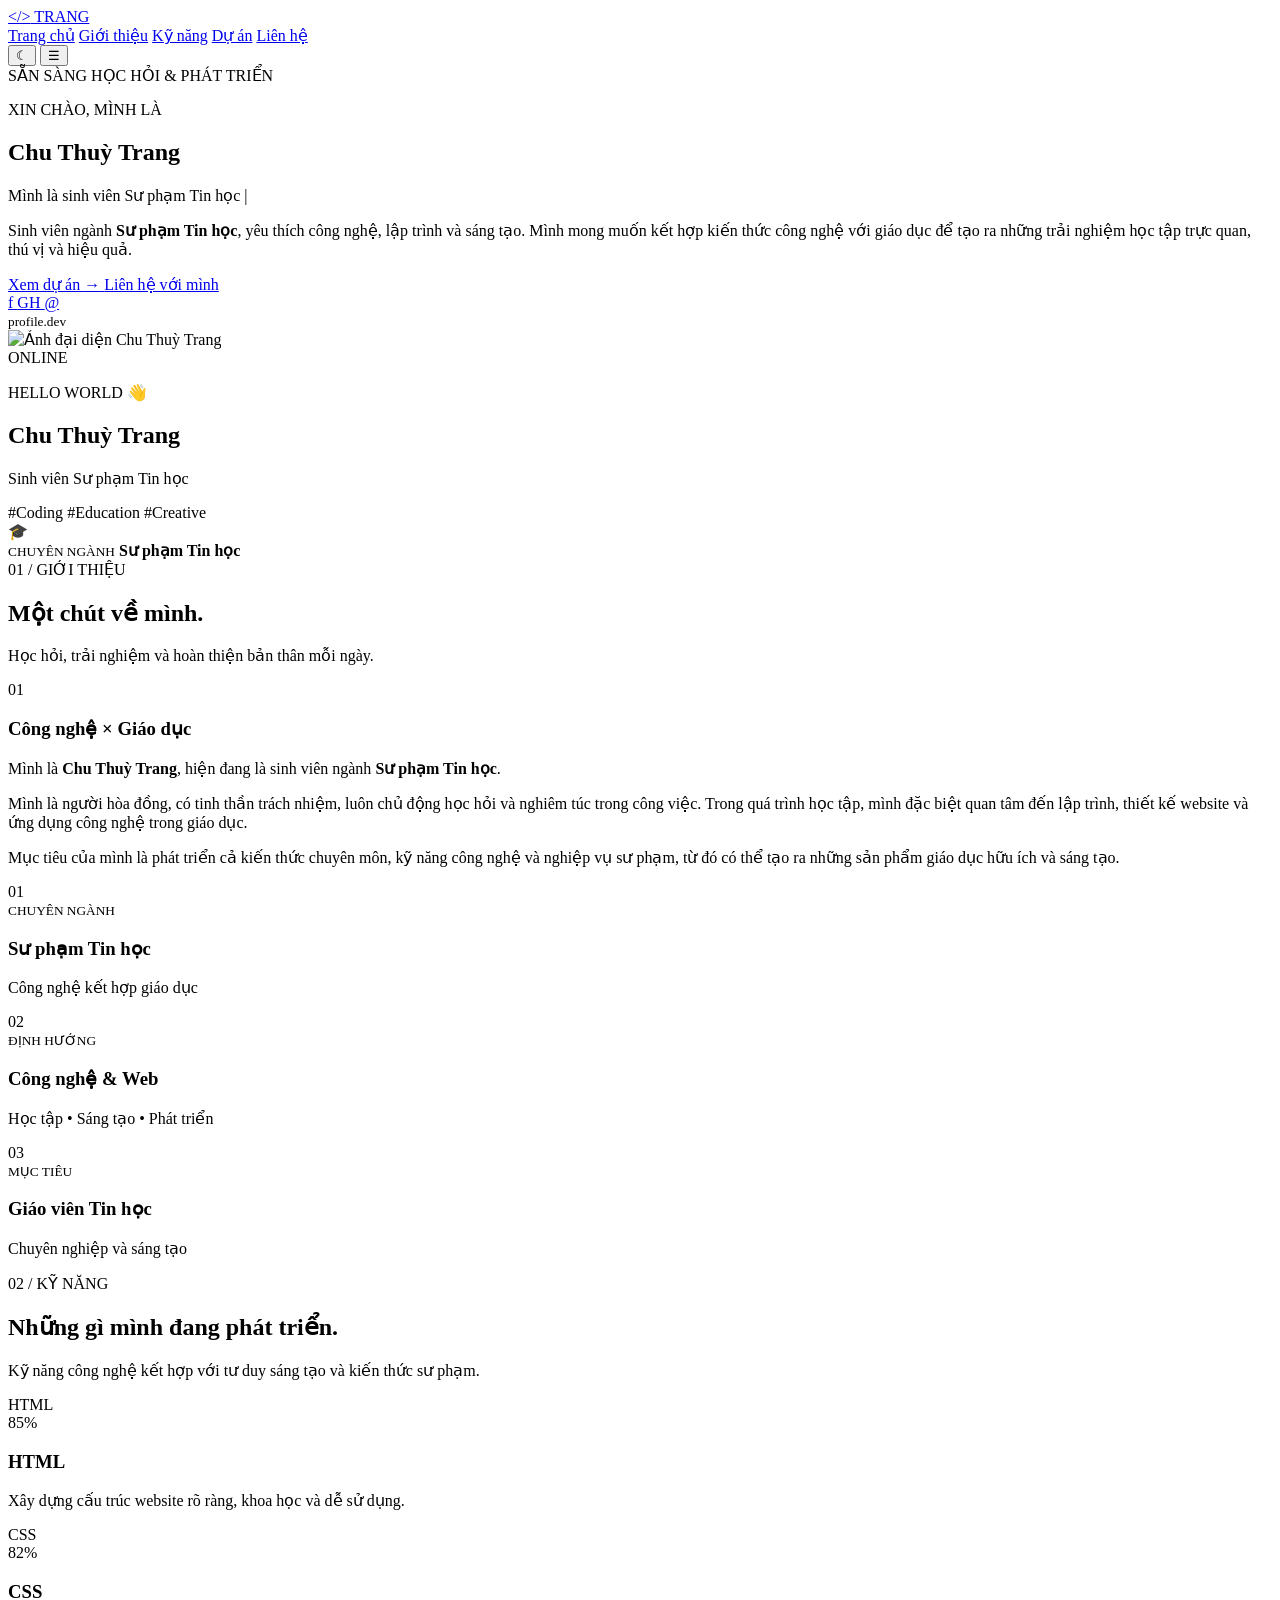
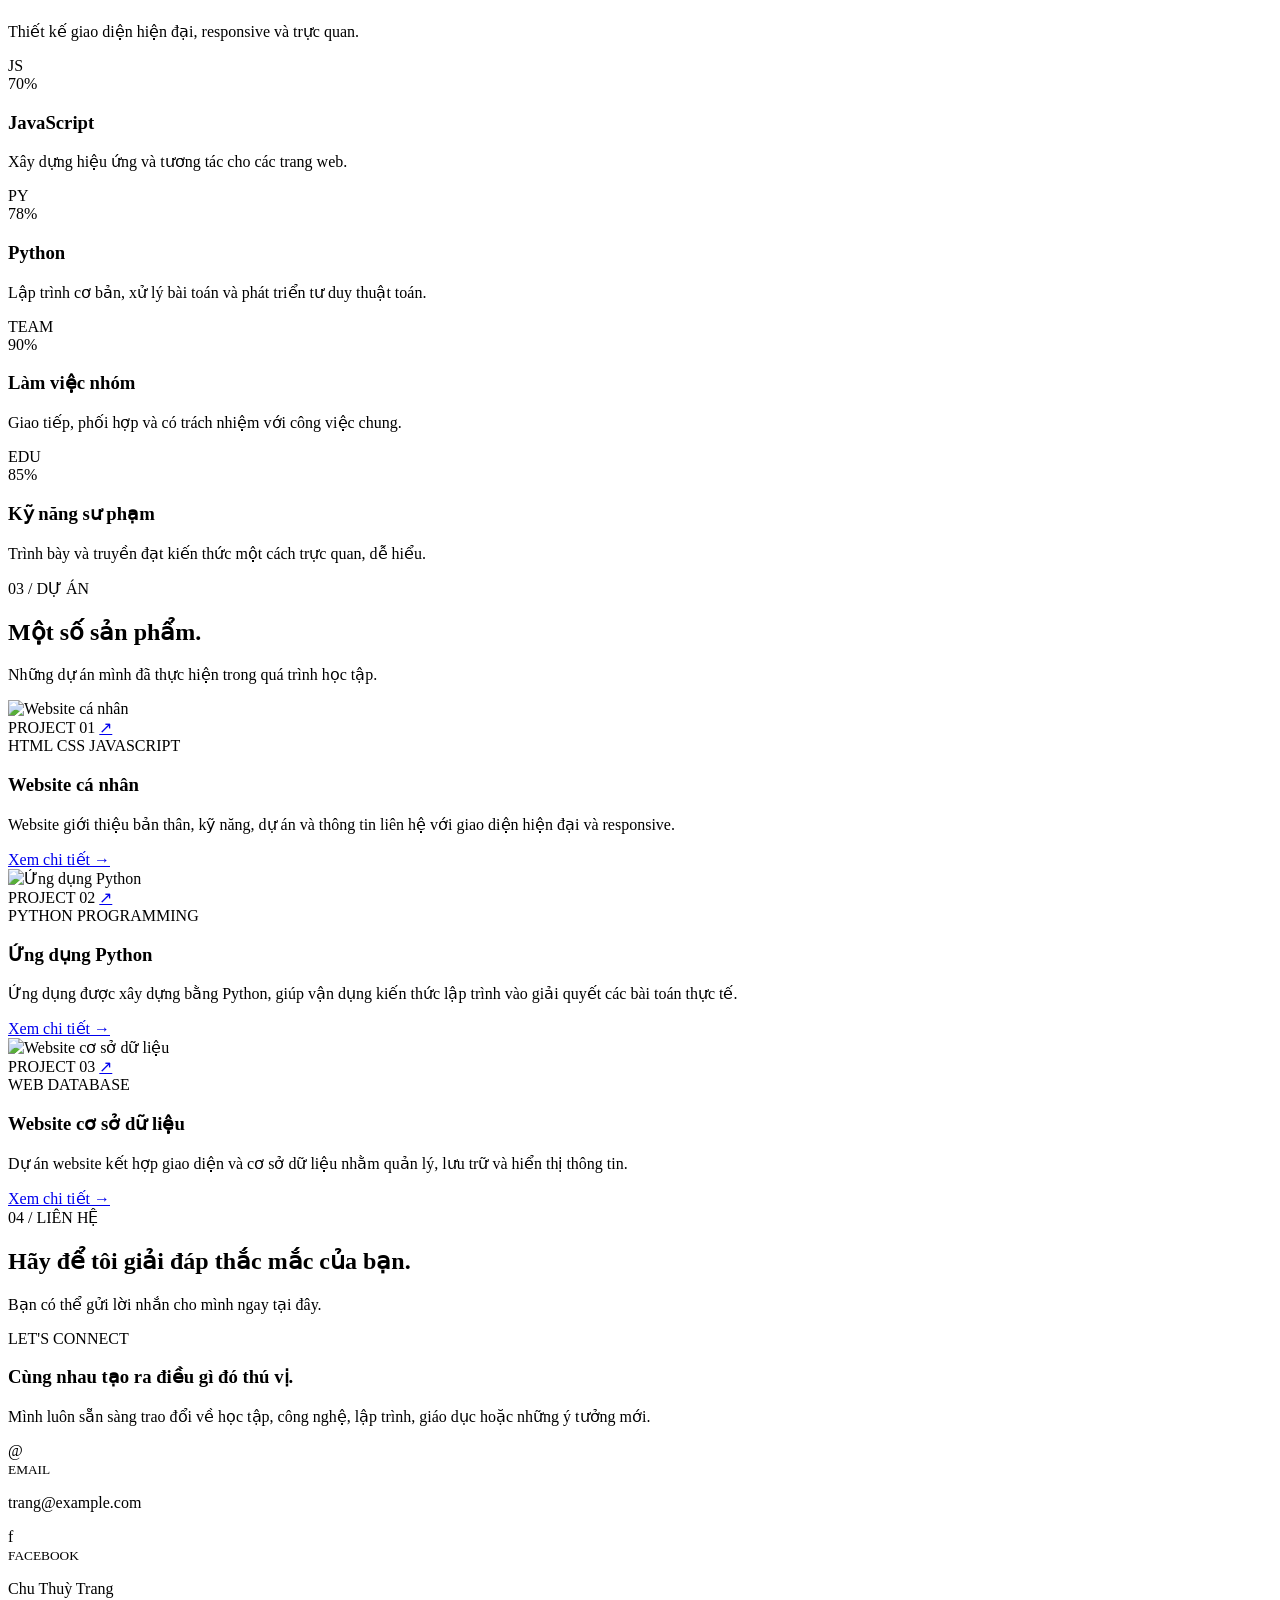
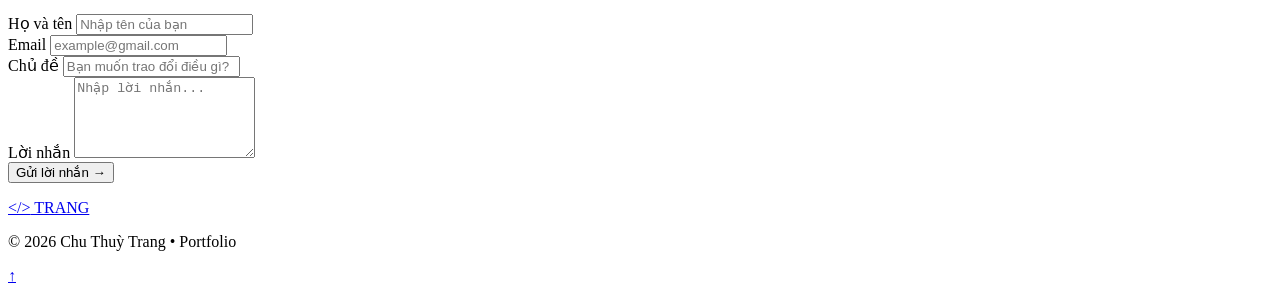
==== js/index.html @ f40e89d6 "Add files via upload" ====
<!DOCTYPE html>
<html lang="vi">
<head>
    <meta charset="UTF-8">
    <meta name="viewport" content="width=device-width, initial-scale=1.0">

    <title>Chu Thuỳ Trang | Portfolio</title>

    <!-- CSS nằm ngoài thư mục js -->
    <link rel="stylesheet" href="../css/style.css">
</head>

<body>

<!-- ================= HEADER ================= -->

<header class="header">
<a href="#home" class="logo">
        <span>&lt;/&gt;</span> TRANG
    </a>

    <nav class="navbar" id="navbar">
        <a href="#home" class="active">Trang chủ</a>
        <a href="#about">Giới thiệu</a>
        <a href="#skills">Kỹ năng</a>
        <a href="#projects">Dự án</a>
        <a href="#contact">Liên hệ</a>
    </nav>

    <div class="header-right">

        <button id="themeBtn" class="theme-btn" aria-label="Đổi giao diện">
            ☾
        </button>

        <button id="menuBtn" class="menu-btn" aria-label="Mở menu">
            ☰
        </button>

    </div>

</header>


<main>

<!-- ================= HOME ================= -->

<section class="hero" id="home">

    <div class="glow glow-one"></div>
    <div class="glow glow-two"></div>

    <div class="hero-content reveal">

        <div class="available">
            <span></span>
            SẴN SÀNG HỌC HỎI & PHÁT TRIỂN
        </div>

        <p class="hello">
            XIN CHÀO, MÌNH LÀ
        </p>

        <h1>
            Chu Thuỳ
            <span>Trang</span>
        </h1>

        <div class="typing-line">
            Mình là
            <span id="typing"></span>
            <span class="cursor">|</span>
        </div>

        <p class="hero-description">
            Sinh viên ngành
            <strong>Sư phạm Tin học</strong>,
            yêu thích công nghệ, lập trình và sáng tạo.
            Mình mong muốn kết hợp kiến thức công nghệ với
            giáo dục để tạo ra những trải nghiệm học tập
            trực quan, thú vị và hiệu quả.
        </p>

        <div class="hero-buttons">

            <a href="#projects" class="btn btn-primary">
                Xem dự án
                <span>→</span>
            </a>

            <a href="#contact" class="btn btn-outline">
                Liên hệ với mình
            </a>

        </div>

        <div class="social-list">

            <a href="#" title="Facebook">
                f
            </a>

            <a href="#" title="Github">
                GH
            </a>

            <a href="#" title="Email">
                @
            </a>

        </div>

    </div>


    <!-- PROFILE -->

    <div class="profile-area reveal">

       


        <div class="profile-card">

            <div class="window-top">

                <div class="window-dots">
                    <span></span>
                    <span></span>
                    <span></span>
                </div>

                <small>profile.dev</small>

            </div>


            <div class="avatar-box">

                <img
                    src="../images/avatar.png"
                    alt="Ảnh đại diện Chu Thuỳ Trang"
                >

                <div class="avatar-overlay"></div>

                <div class="avatar-status">
                    <span></span>
                    ONLINE
                </div>

            </div>


            <div class="profile-info">

                <p class="profile-label">
                    HELLO WORLD 👋
                </p>

                <h2>Chu Thuỳ Trang</h2>

                <p class="profile-major">
                    Sinh viên Sư phạm Tin học
                </p>


                <div class="profile-tags">
                    <span>#Coding</span>
                    <span>#Education</span>
                    <span>#Creative</span>
                </div>

            </div>

        </div>


        <div class="floating-study">

            <span>🎓</span>

            <div>
                <small>CHUYÊN NGÀNH</small>
                <strong>Sư phạm Tin học</strong>
            </div>

        </div>

    </div>

</section>


<!-- ================= ABOUT ================= -->

<section class="section about-section" id="about">

    <div class="section-heading reveal">

        <div class="section-number">
            01 / GIỚI THIỆU
        </div>

        <h2>
            Một chút về
            <span>mình.</span>
        </h2>

        <p>
            Học hỏi, trải nghiệm và hoàn thiện bản thân mỗi ngày.
        </p>

    </div>


    <div class="about-grid">

        <div class="about-left reveal">

            <div class="big-number">01</div>

            <h3>
                Công nghệ × Giáo dục
            </h3>

            <p>
                Mình là <strong>Chu Thuỳ Trang</strong>,
                hiện đang là sinh viên ngành
                <strong>Sư phạm Tin học</strong>.
            </p>

            <p>
                Mình là người hòa đồng, có tinh thần trách nhiệm,
                luôn chủ động học hỏi và nghiêm túc trong công việc.
                Trong quá trình học tập, mình đặc biệt quan tâm đến
                lập trình, thiết kế website và ứng dụng công nghệ
                trong giáo dục.
            </p>

            <p>
                Mục tiêu của mình là phát triển cả kiến thức
                chuyên môn, kỹ năng công nghệ và nghiệp vụ sư phạm,
                từ đó có thể tạo ra những sản phẩm giáo dục
                hữu ích và sáng tạo.
            </p>

        </div>


        <div class="about-right">

            <div class="about-card reveal">

                <div class="about-icon">
                    01
                </div>

                <div>
                    <small>CHUYÊN NGÀNH</small>
                    <h3>Sư phạm Tin học</h3>
                    <p>Công nghệ kết hợp giáo dục</p>
                </div>

            </div>


            <div class="about-card reveal">

                <div class="about-icon">
                    02
                </div>

                <div>
                    <small>ĐỊNH HƯỚNG</small>
                    <h3>Công nghệ & Web</h3>
                    <p>Học tập • Sáng tạo • Phát triển</p>
                </div>

            </div>


            <div class="about-card reveal">

                <div class="about-icon">
                    03
                </div>

                <div>
                    <small>MỤC TIÊU</small>
                    <h3>Giáo viên Tin học</h3>
                    <p>Chuyên nghiệp và sáng tạo</p>
                </div>

            </div>

        </div>

    </div>

</section>


<!-- ================= SKILLS ================= -->

<section class="section skill-section" id="skills">

    <div class="section-heading reveal">

        <div class="section-number">
            02 / KỸ NĂNG
        </div>

        <h2>
            Những gì mình
            <span>đang phát triển.</span>
        </h2>

        <p>
            Kỹ năng công nghệ kết hợp với tư duy sáng tạo
            và kiến thức sư phạm.
        </p>

    </div>


    <div class="skills-grid">


        <article class="skill-card reveal">

            <div class="skill-top">

                <div class="skill-icon">
                    HTML
                </div>

                <span>85%</span>

            </div>

            <h3>HTML</h3>

            <p>
                Xây dựng cấu trúc website rõ ràng,
                khoa học và dễ sử dụng.
            </p>

            <div class="progress">
                <div data-width="85%"></div>
            </div>

        </article>


        <article class="skill-card reveal">

            <div class="skill-top">

                <div class="skill-icon">
                    CSS
                </div>

                <span>82%</span>

            </div>

            <h3>CSS</h3>

            <p>
                Thiết kế giao diện hiện đại,
                responsive và trực quan.
            </p>

            <div class="progress">
                <div data-width="82%"></div>
            </div>

        </article>


        <article class="skill-card reveal">

            <div class="skill-top">

                <div class="skill-icon">
                    JS
                </div>

                <span>70%</span>

            </div>

            <h3>JavaScript</h3>

            <p>
                Xây dựng hiệu ứng và tương tác
                cho các trang web.
            </p>

            <div class="progress">
                <div data-width="70%"></div>
            </div>

        </article>


        <article class="skill-card reveal">

            <div class="skill-top">

                <div class="skill-icon">
                    PY
                </div>

                <span>78%</span>

            </div>

            <h3>Python</h3>

            <p>
                Lập trình cơ bản, xử lý bài toán
                và phát triển tư duy thuật toán.
            </p>

            <div class="progress">
                <div data-width="78%"></div>
            </div>

        </article>


        <article class="skill-card reveal">

            <div class="skill-top">

                <div class="skill-icon">
                    TEAM
                </div>

                <span>90%</span>

            </div>

            <h3>Làm việc nhóm</h3>

            <p>
                Giao tiếp, phối hợp và có trách nhiệm
                với công việc chung.
            </p>

            <div class="progress">
                <div data-width="90%"></div>
            </div>

        </article>


        <article class="skill-card reveal">

            <div class="skill-top">

                <div class="skill-icon">
                    EDU
                </div>

                <span>85%</span>

            </div>

            <h3>Kỹ năng sư phạm</h3>

            <p>
                Trình bày và truyền đạt kiến thức
                một cách trực quan, dễ hiểu.
            </p>

            <div class="progress">
                <div data-width="85%"></div>
            </div>

        </article>

    </div>

</section>


<!-- ================= PROJECT ================= -->

<section class="section projects-section" id="projects">

    <div class="section-heading reveal">

        <div class="section-number">
            03 / DỰ ÁN
        </div>

        <h2>
            Một số
            <span>sản phẩm.</span>
        </h2>

        <p>
            Những dự án mình đã thực hiện trong quá trình học tập.
        </p>

    </div>


    <div class="projects-grid">


        <!-- PROJECT 1 -->

        <article class="project-card reveal">

            <div class="project-image">

                <img
                    src="../images/websitecanhan.png"
                    alt="Website cá nhân"
                >

                <div class="project-overlay">

                    <span>PROJECT 01</span>

                    <a href="#">
                        ↗
                    </a>

                </div>

            </div>


            <div class="project-content">

                <div class="project-tags">
                    <span>HTML</span>
                    <span>CSS</span>
                    <span>JAVASCRIPT</span>
                </div>

                <h3>Website cá nhân</h3>

                <p>
                    Website giới thiệu bản thân, kỹ năng,
                    dự án và thông tin liên hệ với giao diện
                    hiện đại và responsive.
                </p>

                <a href="#" class="project-link">
                    Xem chi tiết →
                </a>

            </div>

        </article>


        <!-- PROJECT 2 -->

        <article class="project-card reveal">

            <div class="project-image">

                <img
                    src="../images/ungdungpython.jpg"
                    alt="Ứng dụng Python"
                >

                <div class="project-overlay">

                    <span>PROJECT 02</span>

                    <a href="#">
                        ↗
                    </a>

                </div>

            </div>


            <div class="project-content">

                <div class="project-tags">
                    <span>PYTHON</span>
                    <span>PROGRAMMING</span>
                </div>

                <h3>Ứng dụng Python</h3>

                <p>
                    Ứng dụng được xây dựng bằng Python,
                    giúp vận dụng kiến thức lập trình vào
                    giải quyết các bài toán thực tế.
                </p>

                <a href="#" class="project-link">
                    Xem chi tiết →
                </a>

            </div>

        </article>


        <!-- PROJECT 3 -->

        <article class="project-card reveal">

            <div class="project-image">

                <img
                    src="../images/webcosodulieu.jpg"
                    alt="Website cơ sở dữ liệu"
                >

                <div class="project-overlay">

                    <span>PROJECT 03</span>

                    <a href="#">
                        ↗
                    </a>

                </div>

            </div>


            <div class="project-content">

                <div class="project-tags">
                    <span>WEB</span>
                    <span>DATABASE</span>
                </div>

                <h3>Website cơ sở dữ liệu</h3>

                <p>
                    Dự án website kết hợp giao diện
                    và cơ sở dữ liệu nhằm quản lý,
                    lưu trữ và hiển thị thông tin.
                </p>

                <a href="#" class="project-link">
                    Xem chi tiết →
                </a>

            </div>

        </article>

    </div>

</section>



<!-- ================= CONTACT ================= -->

<section class="section contact-section" id="contact">

    <div class="section-heading reveal">

        <div class="section-number">
            04 / LIÊN HỆ
        </div>

        <h2>
            Hãy
            <span>để tôi giải đáp thắc mắc của bạn.</span>
        </h2>

        <p>
            Bạn có thể gửi lời nhắn cho mình ngay tại đây.
        </p>

    </div>
   <div class="contact-grid">

        <div class="contact-left reveal">

            <p class="contact-small">
                LET'S CONNECT
            </p>

            <h3>
                Cùng nhau tạo ra
                điều gì đó
                <span>thú vị.</span>
            </h3>
            <p class="contact-description">
                Mình luôn sẵn sàng trao đổi về học tập,
                công nghệ, lập trình, giáo dục hoặc
                những ý tưởng mới.
            </p>

            <div class="contact-item">

                <div class="contact-icon">@</div>

                <div>
                    <small>EMAIL</small>
                    <p>trang@example.com</p>
                </div>

            </div>

            <div class="contact-item">

                <div class="contact-icon">f</div>

                <div>
                    <small>FACEBOOK</small>
                    <p>Chu Thuỳ Trang</p>
                </div>

            </div>

        </div>

        <form class="contact-form reveal" id="contactForm">

            <div class="form-group">

                <label for="name">
                    Họ và tên
                </label>

                <input
                    id="name"
                    type="text"
                    placeholder="Nhập tên của bạn"
                    required
                >

            </div>


            <div class="form-group">

                <label for="email">
                    Email
                </label>

                <input
                    id="email"
                    type="email"
                    placeholder="example@gmail.com"
                    required
                >

            </div>


            <div class="form-group">

                <label for="subject">
                    Chủ đề
                </label>

                <input
                    id="subject"
                    type="text"
                    placeholder="Bạn muốn trao đổi điều gì?"
                    required
                >

            </div>


            <div class="form-group">

                <label for="messageInput">
                    Lời nhắn
                </label>

                <textarea
                    id="messageInput"
                    rows="5"
                    placeholder="Nhập lời nhắn..."
                    required
                ></textarea>

            </div>


            <button type="submit" class="send-btn">
                Gửi lời nhắn
                <span>→</span>
            </button>

            <p id="formMessage"></p>

        </form>

    </div>

</section>

</main>


<!-- ================= FOOTER ================= -->

<footer>

    <a href="#home" class="footer-logo">
        <span>&lt;/&gt;</span>
        TRANG
    </a>

    <p>
        © <span id="year"></span>
        Chu Thuỳ Trang • Portfolio
    </p>

    <a href="#home" class="back-top">
        ↑
    </a>

</footer>


<!-- index.html và script.js cùng thư mục -->
<script src="script.js"></script>

</body>
</html>
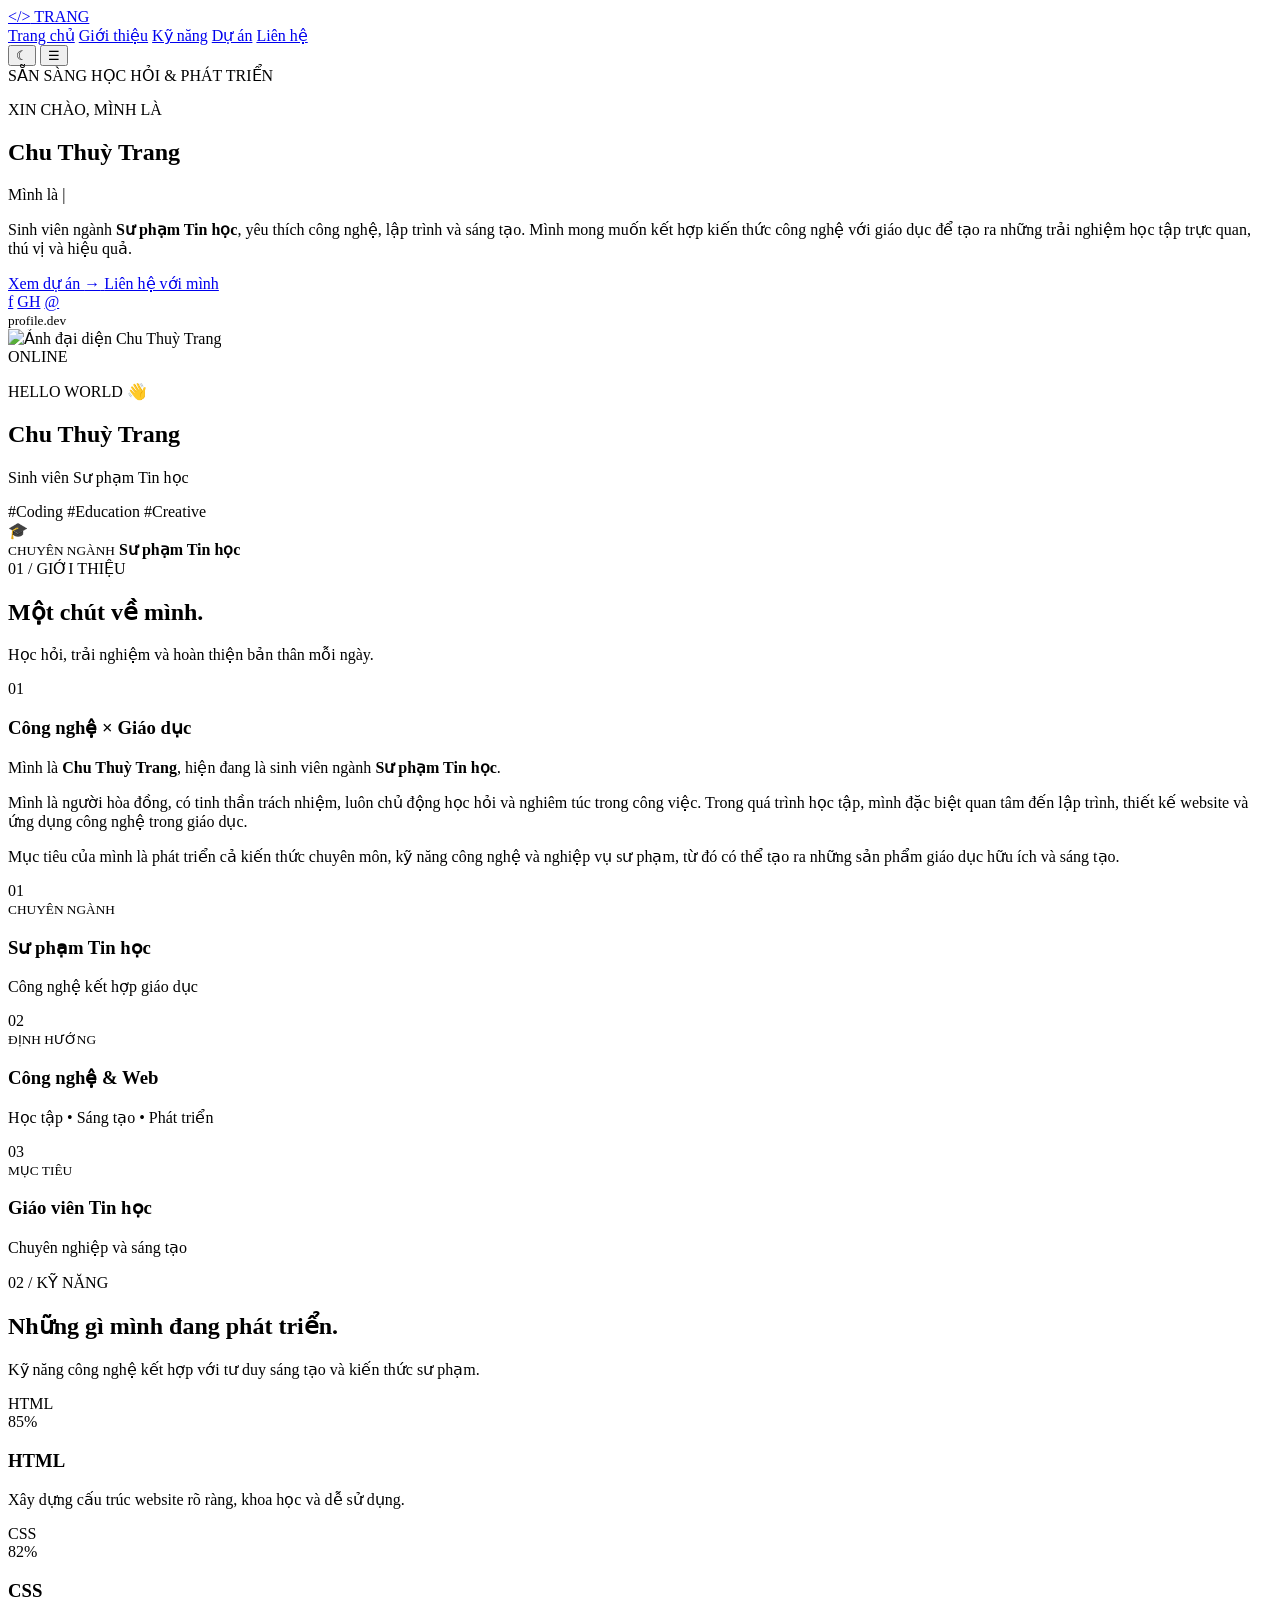
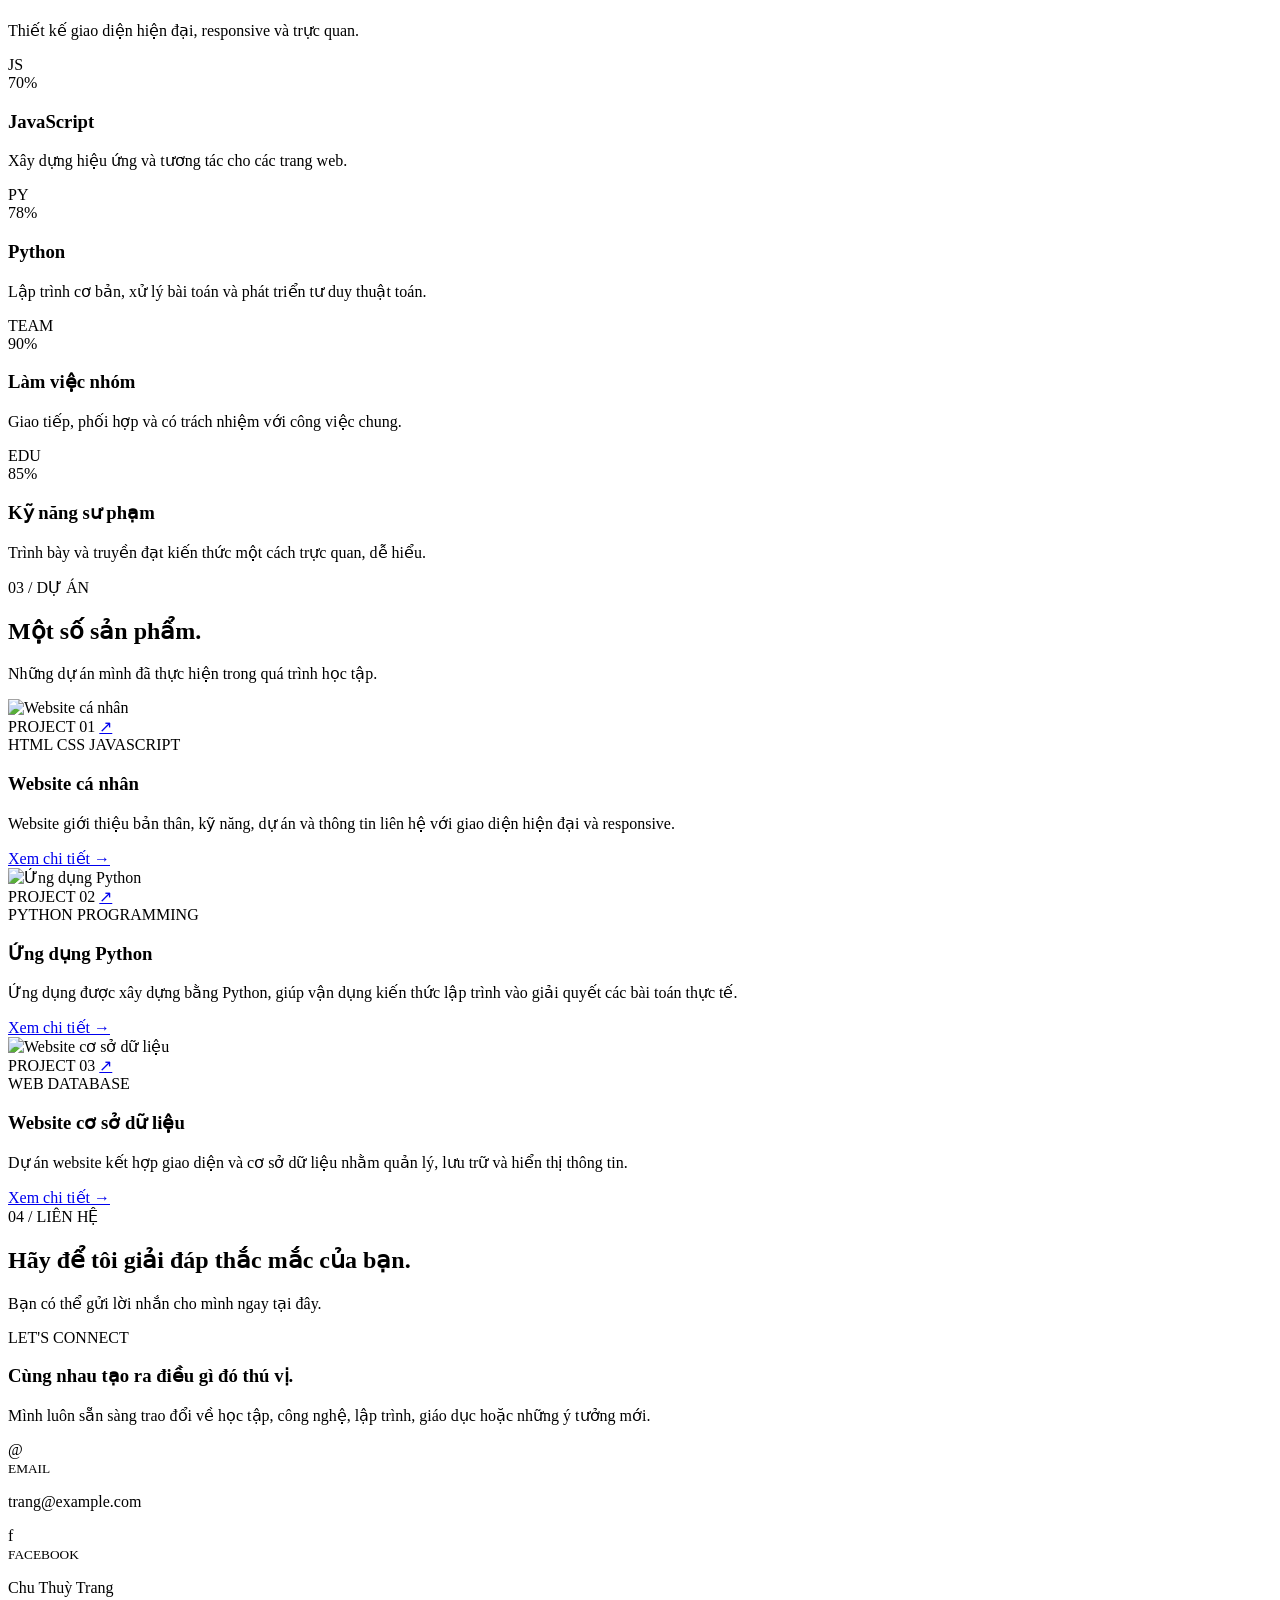
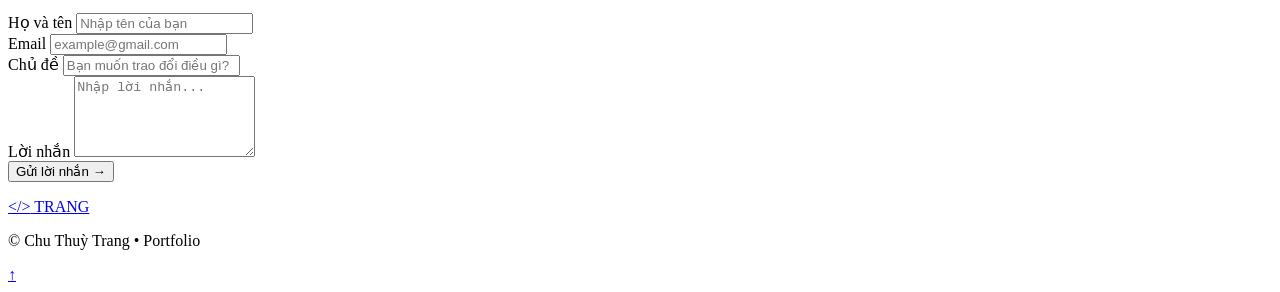
==== commit 59253bfc: "Update index.html" ====
--- a/js/index.html
+++ b/js/index.html
@@ -1,13 +1,14 @@
 <!DOCTYPE html>
 <html lang="vi">
+
 <head>
     <meta charset="UTF-8">
     <meta name="viewport" content="width=device-width, initial-scale=1.0">
 
     <title>Chu Thuỳ Trang | Portfolio</title>
 
-    <!-- CSS nằm ngoài thư mục js -->
-    <link rel="stylesheet" href="../css/style.css">
+    <!-- CSS đang nằm cùng thư mục với index.html -->
+    <link rel="stylesheet" href="style.css">
 </head>
 
 <body>
@@ -15,7 +16,8 @@
 <!-- ================= HEADER ================= -->
 
 <header class="header">
-<a href="#home" class="logo">
+
+    <a href="#home" class="logo">
         <span>&lt;/&gt;</span> TRANG
     </a>
 
@@ -29,11 +31,15 @@
 
     <div class="header-right">
 
-        <button id="themeBtn" class="theme-btn" aria-label="Đổi giao diện">
+        <button id="themeBtn"
+                class="theme-btn"
+                aria-label="Đổi giao diện">
             ☾
         </button>
 
-        <button id="menuBtn" class="menu-btn" aria-label="Mở menu">
+        <button id="menuBtn"
+                class="menu-btn"
+                aria-label="Mở menu">
             ☰
         </button>
 
@@ -97,17 +103,11 @@
 
         <div class="social-list">
 
-            <a href="#" title="Facebook">
-                f
-            </a>
-
-            <a href="#" title="Github">
-                GH
-            </a>
-
-            <a href="#" title="Email">
-                @
-            </a>
+            <a href="#" title="Facebook">f</a>
+
+            <a href="#" title="Github">GH</a>
+
+            <a href="#" title="Email">@</a>
 
         </div>
 
@@ -117,9 +117,6 @@
     <!-- PROFILE -->
 
     <div class="profile-area reveal">
-
-       
-
 
         <div class="profile-card">
 
@@ -138,10 +135,9 @@
 
             <div class="avatar-box">
 
-                <img
-                    src="../images/avatar.png"
-                    alt="Ảnh đại diện Chu Thuỳ Trang"
-                >
+                <!-- ĐÃ SỬA ẢNH -->
+                <img src="avatar.png"
+                     alt="Ảnh đại diện Chu Thuỳ Trang">
 
                 <div class="avatar-overlay"></div>
 
@@ -164,7 +160,6 @@
                 <p class="profile-major">
                     Sinh viên Sư phạm Tin học
                 </p>
-
 
                 <div class="profile-tags">
                     <span>#Coding</span>
@@ -191,6 +186,7 @@
     </div>
 
 </section>
+
 
 
 <!-- ================= ABOUT ================= -->
@@ -302,6 +298,7 @@
 </section>
 
 
+
 <!-- ================= SKILLS ================= -->
 
 <section class="section skill-section" id="skills">
@@ -488,7 +485,8 @@
 </section>
 
 
-<!-- ================= PROJECT ================= -->
+
+<!-- ================= PROJECTS ================= -->
 
 <section class="section projects-section" id="projects">
 
@@ -519,18 +517,15 @@
 
             <div class="project-image">
 
-                <img
-                    src="../images/websitecanhan.png"
-                    alt="Website cá nhân"
-                >
+                <!-- ĐÃ SỬA -->
+                <img src="websitecanhan.png"
+                     alt="Website cá nhân">
 
                 <div class="project-overlay">
 
                     <span>PROJECT 01</span>
 
-                    <a href="#">
-                        ↗
-                    </a>
+                    <a href="#">↗</a>
 
                 </div>
 
@@ -568,18 +563,15 @@
 
             <div class="project-image">
 
-                <img
-                    src="../images/ungdungpython.jpg"
-                    alt="Ứng dụng Python"
-                >
+                <!-- ĐÃ SỬA -->
+                <img src="ungdungpython.jpg"
+                     alt="Ứng dụng Python">
 
                 <div class="project-overlay">
 
                     <span>PROJECT 02</span>
 
-                    <a href="#">
-                        ↗
-                    </a>
+                    <a href="#">↗</a>
 
                 </div>
 
@@ -616,18 +608,15 @@
 
             <div class="project-image">
 
-                <img
-                    src="../images/webcosodulieu.jpg"
-                    alt="Website cơ sở dữ liệu"
-                >
+                <!-- ĐÃ SỬA -->
+                <img src="webcosodulieu.jpg"
+                     alt="Website cơ sở dữ liệu">
 
                 <div class="project-overlay">
 
                     <span>PROJECT 03</span>
 
-                    <a href="#">
-                        ↗
-                    </a>
+                    <a href="#">↗</a>
 
                 </div>
 
@@ -683,7 +672,9 @@
         </p>
 
     </div>
-   <div class="contact-grid">
+
+
+    <div class="contact-grid">
 
         <div class="contact-left reveal">
 
@@ -696,12 +687,14 @@
                 điều gì đó
                 <span>thú vị.</span>
             </h3>
+
             <p class="contact-description">
                 Mình luôn sẵn sàng trao đổi về học tập,
                 công nghệ, lập trình, giáo dục hoặc
                 những ý tưởng mới.
             </p>
 
+
             <div class="contact-item">
 
                 <div class="contact-icon">@</div>
@@ -713,6 +706,7 @@
 
             </div>
 
+
             <div class="contact-item">
 
                 <div class="contact-icon">f</div>
@@ -726,7 +720,9 @@
 
         </div>
 
-        <form class="contact-form reveal" id="contactForm">
+
+        <form class="contact-form reveal"
+              id="contactForm">
 
             <div class="form-group">
 
@@ -792,9 +788,12 @@
             </div>
 
 
-            <button type="submit" class="send-btn">
+            <button type="submit"
+                    class="send-btn">
+
                 Gửi lời nhắn
                 <span>→</span>
+
             </button>
 
             <p id="formMessage"></p>
@@ -806,6 +805,7 @@
 </section>
 
 </main>
+
 
 
 <!-- ================= FOOTER ================= -->
@@ -829,8 +829,8 @@
 </footer>
 
 
-<!-- index.html và script.js cùng thư mục -->
-<script src="script.js"></script>
+<!-- script.js nằm trong thư mục js -->
+<script src="js/script.js"></script>
 
 </body>
-</html>+</html>
